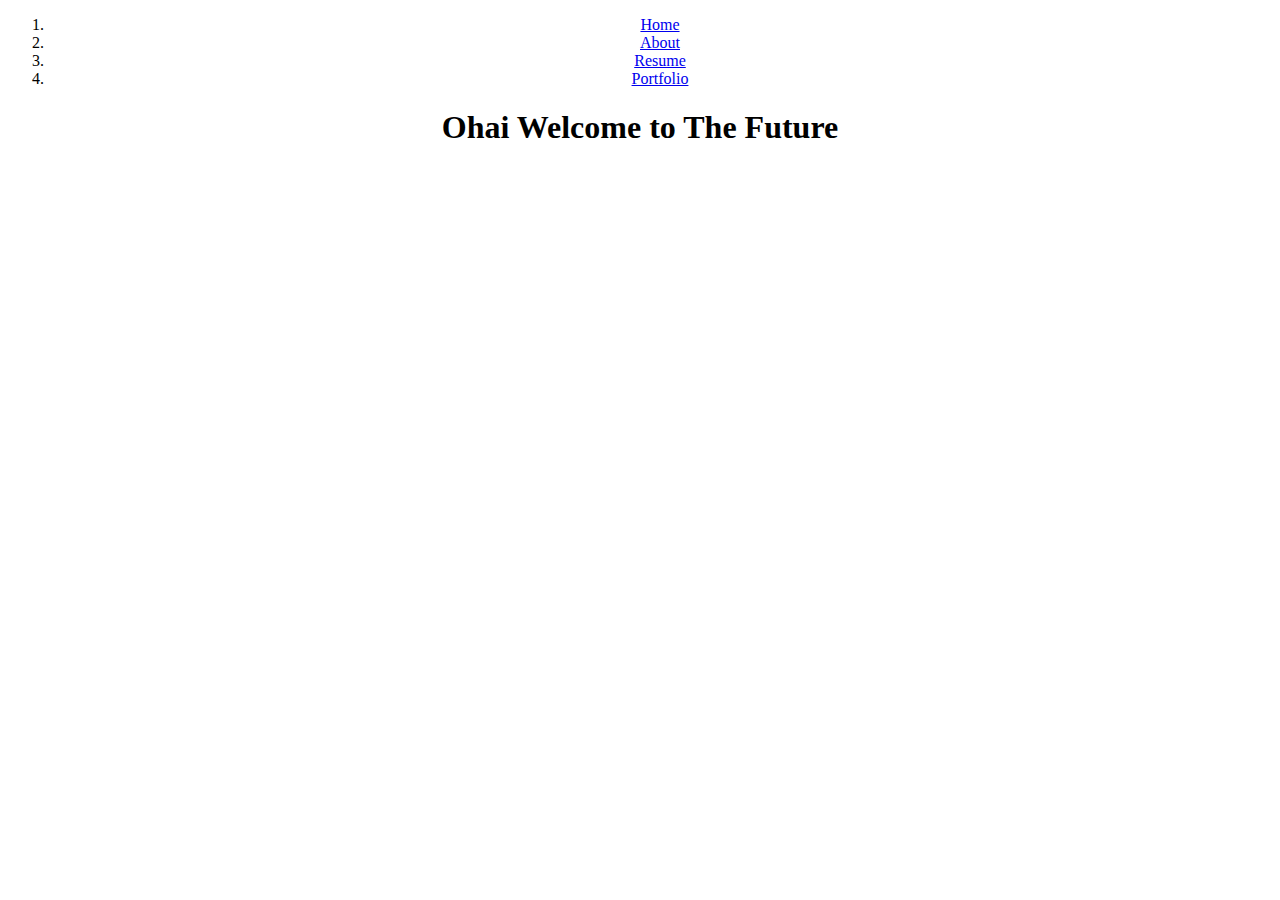
==== index.html @ 56334454 "Initial commit" ====
<!doctype html>
<html>
    <head>
        <title>Home Page</title>
          <link href="homestyle.css" rel="stylesheet" type="text/css"/>
       <link href="https://fonts.googleapis.com/css?family=Open+Sans" rel="stylesheet">
    </head>
    <body>
        
        <ol><!--ul is unordered list-->
            <li><a href="index.html">Home</a></li><!--li is link-->
            <li><a href="about.html">About</a></li>
            <li><a href="resume.html">Resume</a></li>
            <li><a href="portfolio.html">Portfolio</a></li>
        </ol>
        <h1> Ohai Welcome to The Future </h1>
 
    </body>
</html>
---- homestyle.css ----
body{
        background-image:url("galaxy.jpg");
    background-repeat:no-repeat;
    background-size: 100%;
    background-attachment: fixed;
    text-align:center
}
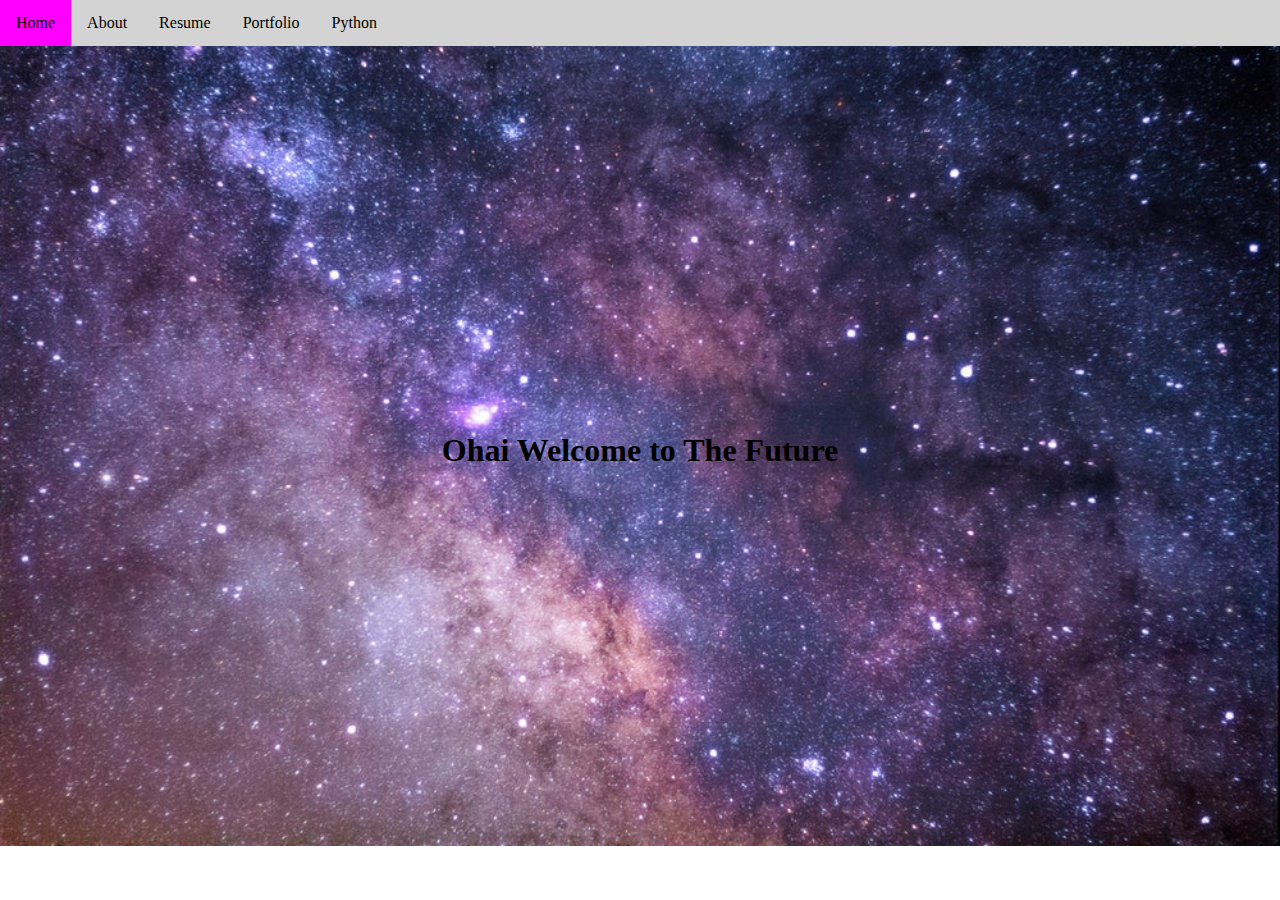
==== commit da233845: "python" ====
--- a/index.html
+++ b/index.html
@@ -7,11 +7,12 @@
     </head>
     <body>
         
-        <ol><!--ul is unordered list-->
+        <ol id="nav"><!--ul is unordered list-->
             <li><a href="index.html">Home</a></li><!--li is link-->
             <li><a href="about.html">About</a></li>
             <li><a href="resume.html">Resume</a></li>
             <li><a href="portfolio.html">Portfolio</a></li>
+            <li><a href="python.html">Python</a></li>
         </ol>
         <h1> Ohai Welcome to The Future </h1>
  
--- a/homestyle.css
+++ b/homestyle.css
@@ -1,7 +1,54 @@
 body{
-        background-image:url("galaxy.jpg");
+    background-image:url("galaxy.jpg");
     background-repeat:no-repeat;
     background-size: 100%;
     background-attachment: fixed;
-    text-align:center
+    text-align:center;
+    
 } 
+#nav{
+    list-style-type:none;
+    margin:-8px;
+    padding:0;
+    overflow:hidden;
+    background-color:lightgray;
+}
+#nav li{
+    float:left;
+}
+#nav li a{
+    display:block;
+    padding: 14px 16px;
+    text-align:center;
+    color:black;
+    text-decoration: none;
+}
+
+#nav li a:hover{
+    background-color:magenta;
+}
+
+#content{
+    border:black 2px;
+    margin-top: 16px;
+    width: 68%;
+    margin-left: auto;
+    margin-right:auto;
+    text-align: center;   
+    padding-bottom: 20px;
+    background-color:rgba(0,0,0,.50);
+}
+table{
+    margin:auto;
+}
+#content ul, #content ol{
+    margin:auto;
+    width:25%;
+}
+H1 {
+    margin: 0;
+    position: absolute;
+    top: 50%;
+    left: 50%;
+    transform: translate(-50%, -50%);
+}